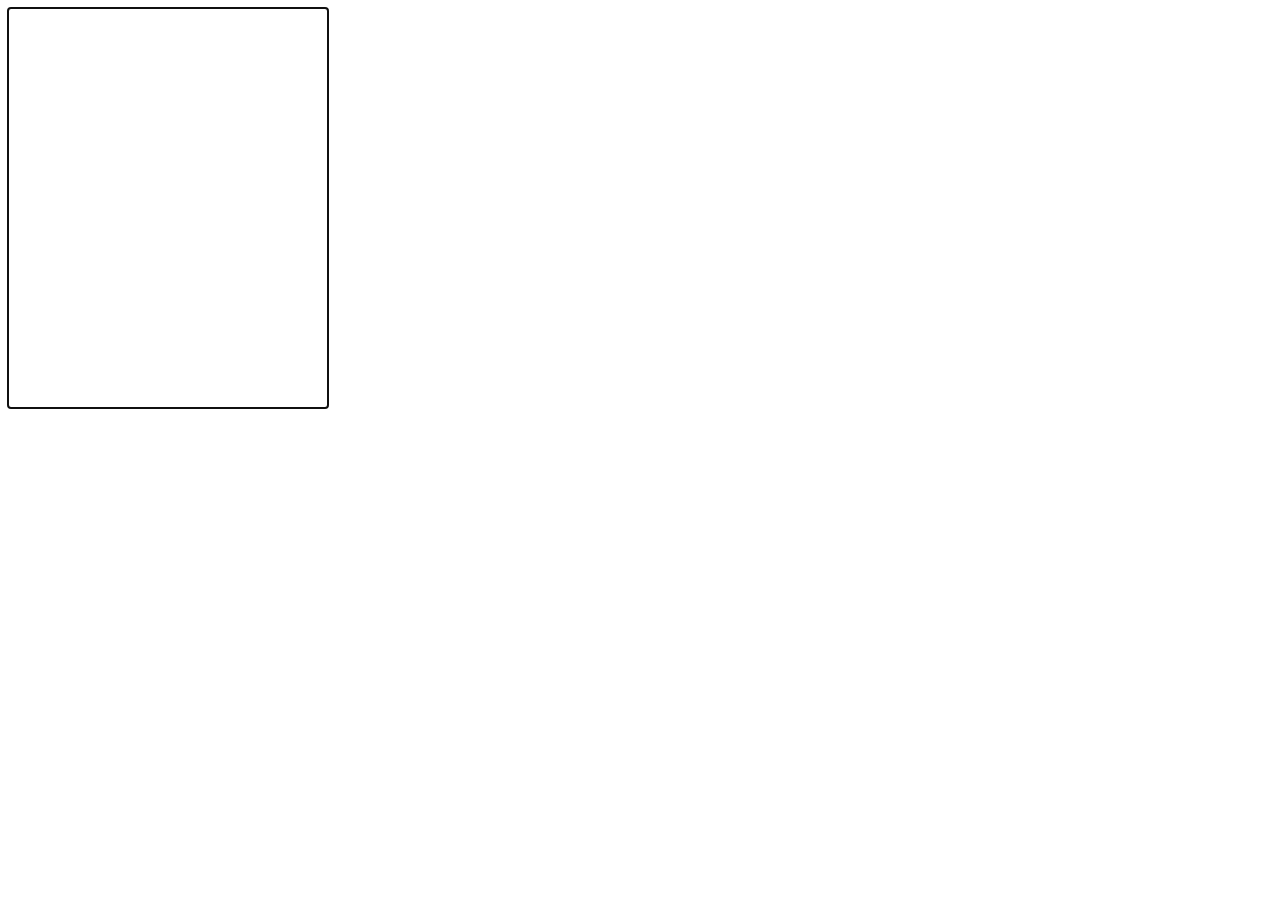
==== Tetris/index.html @ a7217a4e "First commit for tetris" ====
﻿<!DOCTYPE html>
<html xmlns="http://www.w3.org/1999/xhtml">
<head>
    <title></title>
</head>
<body>
    <canvas id="gameCanvas" width="800" height="600"></canvas>
    <script src="Scripts/jquery-2.1.1.js" type="text/javascript"></script>
    <script src="Scripts/tetris-all1.js" type="text/javascript"></script>
    <script src="Scripts/tetris-menu1.js" type="text/javascript"></script>
    <script type="text/javascript">
        //var game = new Game(1);
        //game.startGame(1);
        var menu = new Menu();
        menu.show1();
    </script>
</body>
</html>
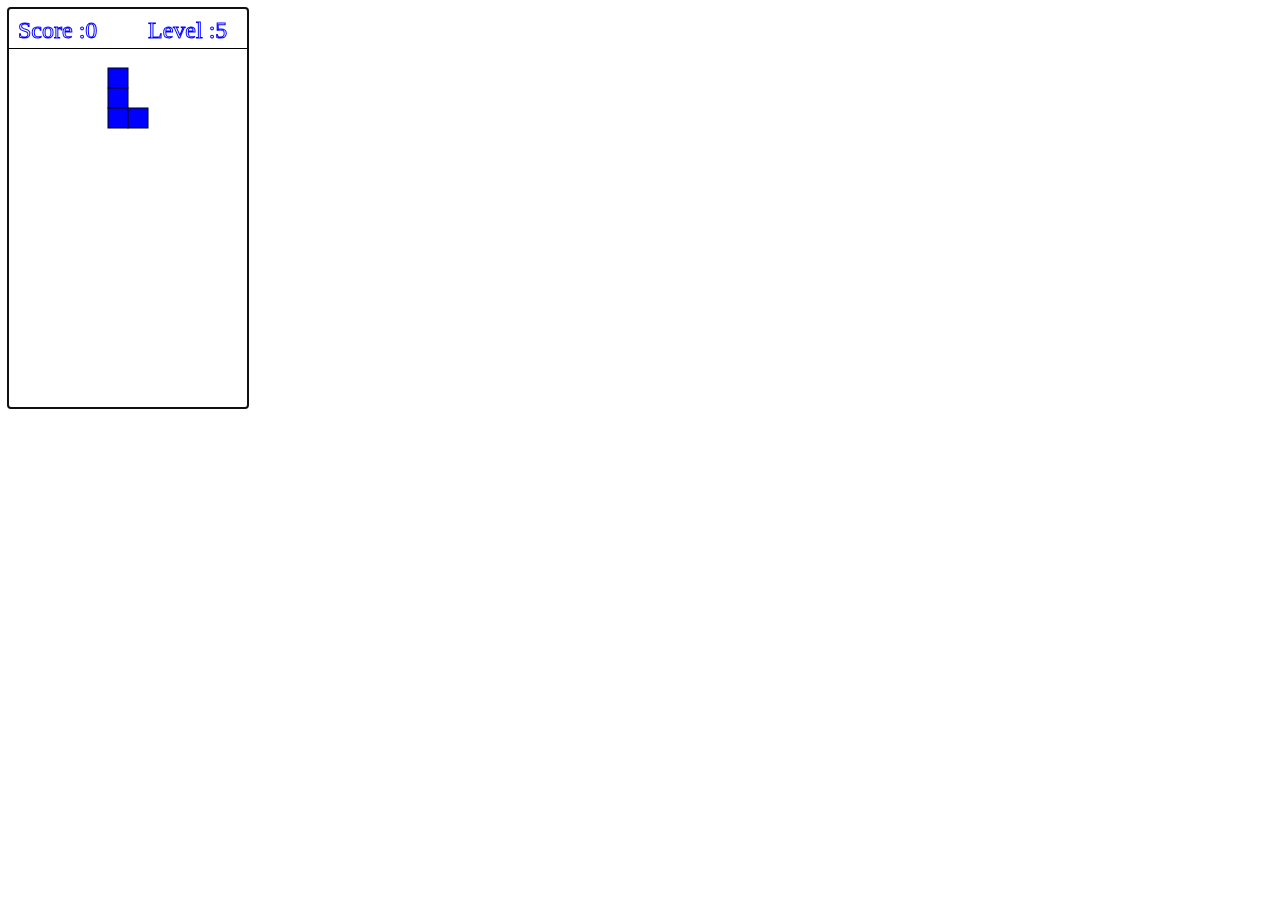
==== commit b4f187df: "got tetris running" ====
--- a/Tetris/index.html
+++ b/Tetris/index.html
@@ -9,10 +9,10 @@
     <script src="Scripts/tetris-all1.js" type="text/javascript"></script>
     <script src="Scripts/tetris-menu1.js" type="text/javascript"></script>
     <script type="text/javascript">
-        //var game = new Game(1);
-        //game.startGame(1);
-        var menu = new Menu();
-        menu.show1();
+        var game = new Game(5);
+        game.startGame(5);
+        //var menu = new Menu();
+        //menu.show1();
     </script>
 </body>
 </html>
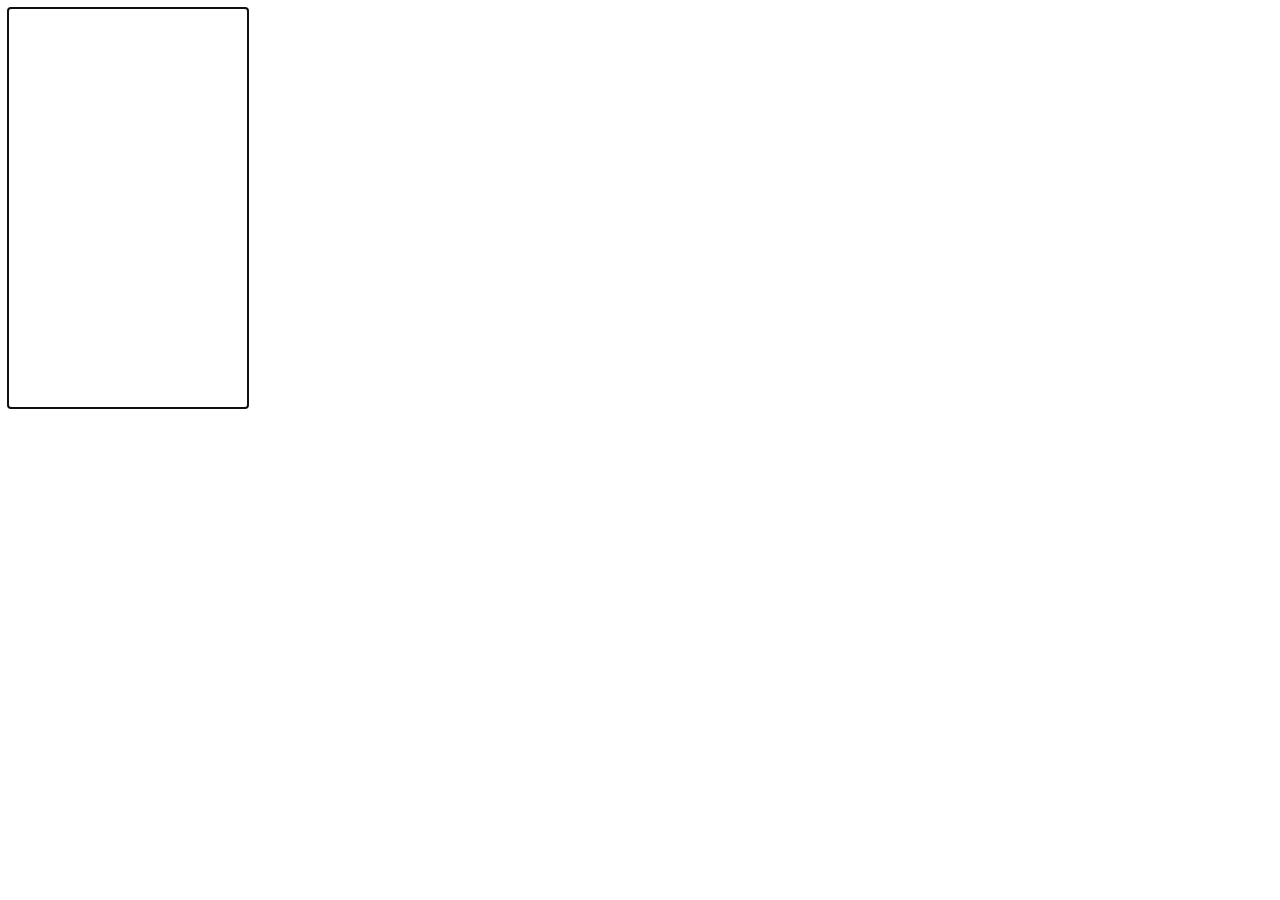
==== commit 7b026396: "fixing some issues" ====
--- a/Tetris/index.html
+++ b/Tetris/index.html
@@ -9,8 +9,8 @@
     <script src="Scripts/tetris-all1.js" type="text/javascript"></script>
     <script src="Scripts/tetris-menu1.js" type="text/javascript"></script>
     <script type="text/javascript">
-        var game = new Game(5);
-        game.startGame(5);
+        var game = new Game(1);
+        game.startGame(2);
         //var menu = new Menu();
         //menu.show1();
     </script>
